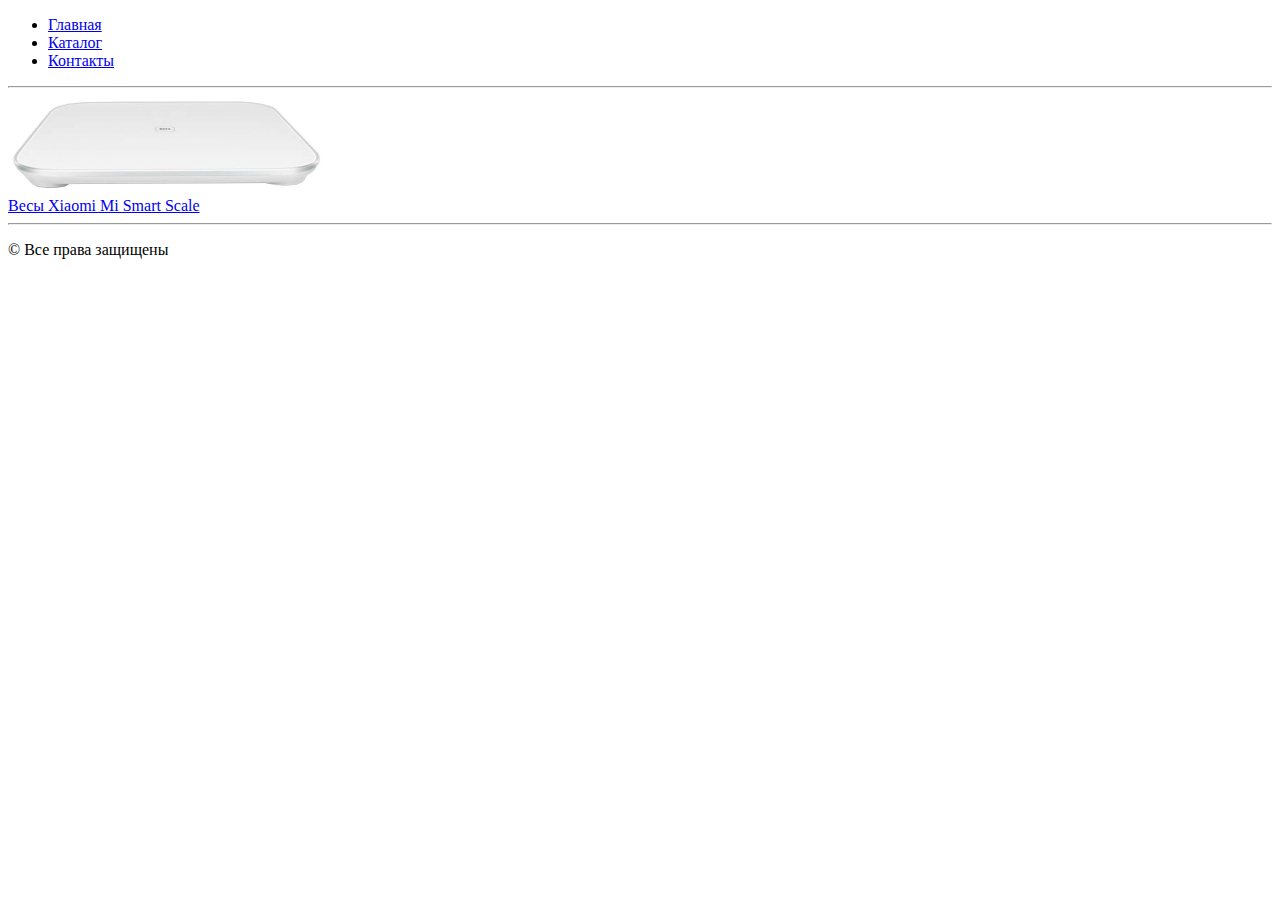
==== AlexanderTugunov/catalog.html @ bdbf68b4 "Добавлены заготовки страниц для lesson02" ====
<!DOCTYPE html>
<html lang="en">

<head>
    <meta charset="UTF-8">
    <title>Каталог товаров</title>
</head>

<body>
   <header>
       <ul>
        <li><a href="index.html">Главная</a></li>
        <li><a href="catalog.html">Каталог</a></li>
        <li><a href="contacts.html">Контакты</a></li>
    </ul>
    <hr>
   </header>
   <img src="images/xiaomi_smart_scale.jpg" alt="Весы Xiaomi Mi Smart Scale" width="317" height="97"><br>
   <a href="p_xiaomi_mi_smart_scale.html" target="_blank">Весы Xiaomi Mi Smart Scale</a>
    
    <footer>
        <hr>
        <p>&copy; Все права защищены</p>
    </footer>
</body>

</html>
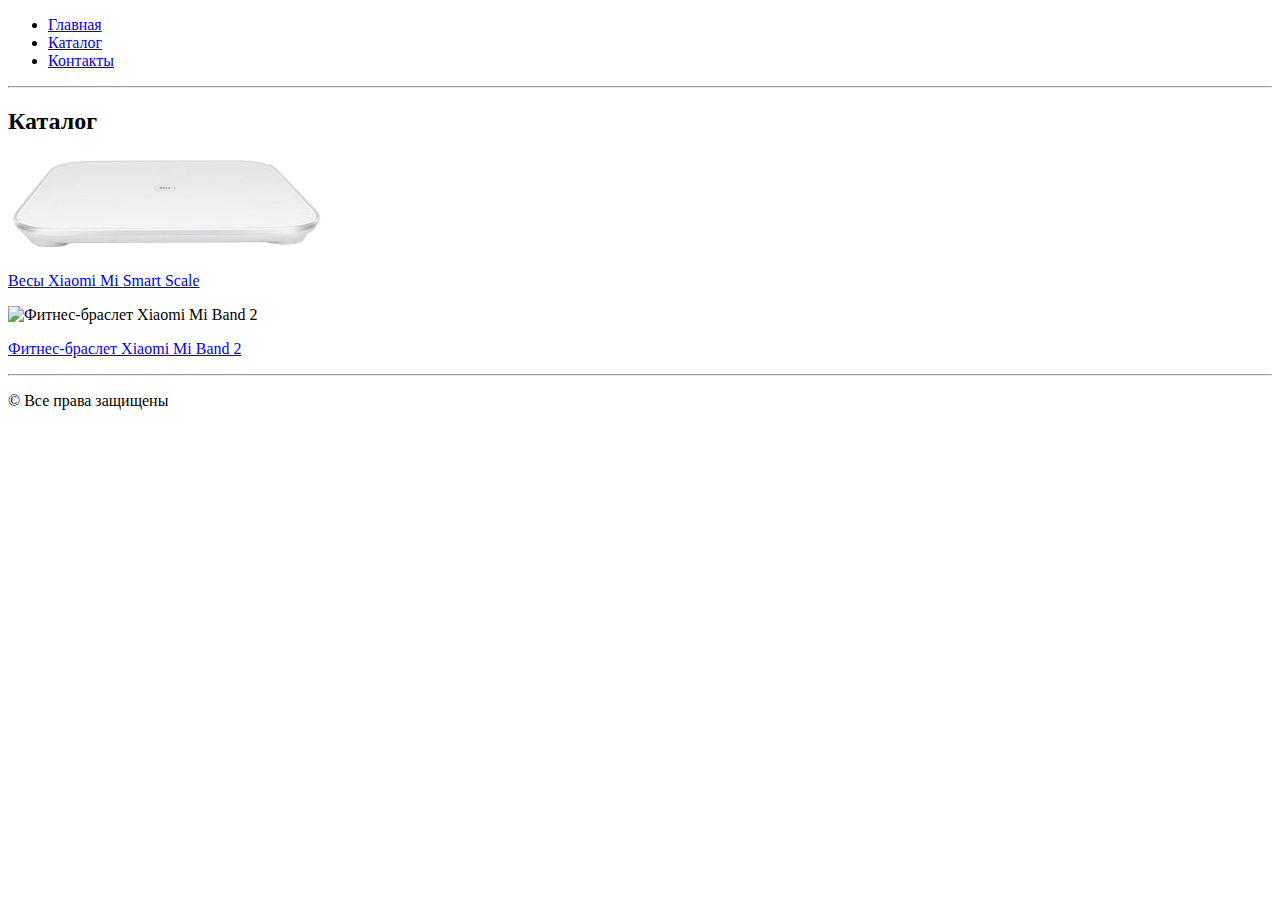
==== commit cec59071: "Утренние правки проекта lesson02 под ТЗ" ====
--- a/AlexanderTugunov/catalog.html
+++ b/AlexanderTugunov/catalog.html
@@ -2,26 +2,30 @@
 <html lang="en">
 
 <head>
-    <meta charset="UTF-8">
-    <title>Каталог товаров</title>
+<meta charset="UTF-8">
+<title>Каталог товаров</title>
 </head>
 
 <body>
-   <header>
-       <ul>
-        <li><a href="index.html">Главная</a></li>
-        <li><a href="catalog.html">Каталог</a></li>
-        <li><a href="contacts.html">Контакты</a></li>
-    </ul>
-    <hr>
-   </header>
-   <img src="images/xiaomi_smart_scale.jpg" alt="Весы Xiaomi Mi Smart Scale" width="317" height="97"><br>
-   <a href="p_xiaomi_mi_smart_scale.html" target="_blank">Весы Xiaomi Mi Smart Scale</a>
-    
-    <footer>
-        <hr>
-        <p>&copy; Все права защищены</p>
-    </footer>
+<header>
+<ul>
+<li><a href="index.html">Главная</a></li>
+<li><a href="catalog.html">Каталог</a></li>
+<li><a href="contacts.html">Контакты</a></li>
+</ul>
+<hr>
+</header>
+<h2>Каталог</h2>
+<p><img src="images/xiaomi_smart_scale.jpg" alt="Весы Xiaomi Mi Smart Scale" width="317" height="97"></p>
+<p><a href="catalog/p_xiaomi_mi_smart_scale.html" target="_blank">Весы Xiaomi Mi&nbsp;Smart Scale</a></p>
+<p><img src="images/xiaomi_mi_band_2.jpg" alt="Фитнес-браслет Xiaomi Mi Band 2" width="160" height="170"></p>
+<p><a href="catalog/p_xiaomi_mi_band_2.html" target="_blank">Фитнес-браслет Xiaomi Mi&nbsp;Band 2</a></p>
+
+
+<footer>
+<hr>
+<p>&copy;&nbsp;Все права защищены</p>
+</footer>
 </body>
 
 </html>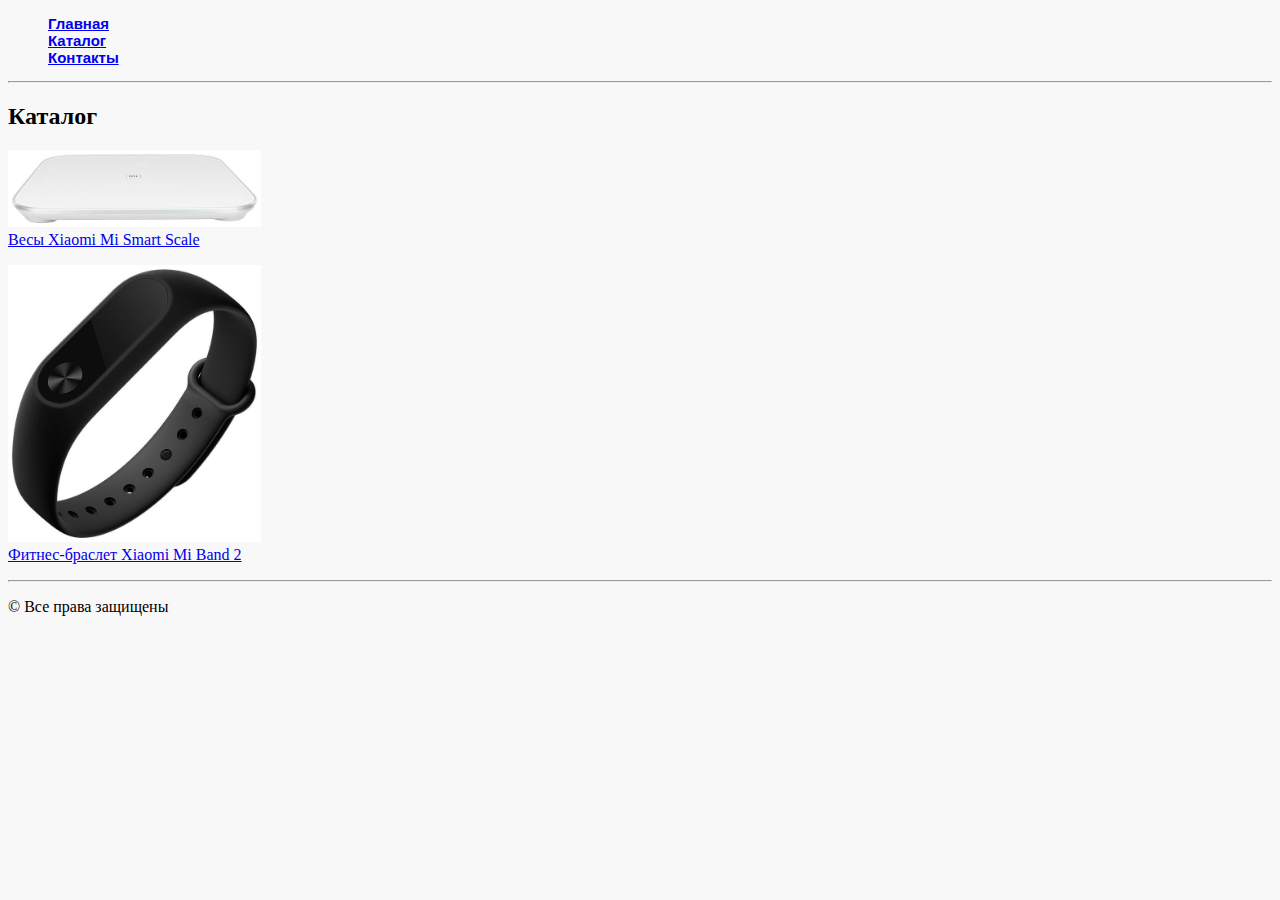
==== commit ca20eef0: "Версия для сдачи ДЗ lesson03" ====
--- a/AlexanderTugunov/catalog.html
+++ b/AlexanderTugunov/catalog.html
@@ -4,9 +4,10 @@
 <head>
 <meta charset="UTF-8">
 <title>Каталог товаров</title>
+<link rel="stylesheet" href="style.css">
 </head>
 
-<body>
+<body class="cat">
 <header>
 <ul>
 <li><a href="index.html">Главная</a></li>
@@ -16,11 +17,10 @@
 <hr>
 </header>
 <h2>Каталог</h2>
-<p><img src="images/xiaomi_smart_scale.jpg" alt="Весы Xiaomi Mi Smart Scale" width="317" height="97"></p>
-<p><a href="catalog/p_xiaomi_mi_smart_scale.html" target="_blank">Весы Xiaomi Mi&nbsp;Smart Scale</a></p>
-<p><img src="images/xiaomi_mi_band_2.jpg" alt="Фитнес-браслет Xiaomi Mi Band 2" width="160" height="170"></p>
-<p><a href="catalog/p_xiaomi_mi_band_2.html" target="_blank">Фитнес-браслет Xiaomi Mi&nbsp;Band 2</a></p>
-
+<div class="cat_img">
+<p><a href="catalog/p_xiaomi_mi_smart_scale.html" target="_blank"><img src="images/xiaomi_smart_scale.jpg" alt="Весы Xiaomi Mi Smart Scale"><br>Весы Xiaomi Mi&nbsp;Smart Scale</a></p>
+<p><a href="catalog/p_xiaomi_mi_band_2.html" target="_blank"><img src="images/xiaomi_mi_band_2.jpg" alt="Фитнес-браслет Xiaomi Mi Band 2"><br>Фитнес-браслет Xiaomi Mi&nbsp;Band 2</a></p>
+</div>
 
 <footer>
 <hr>
--- a/AlexanderTugunov/style.css
+++ b/AlexanderTugunov/style.css
@@ -0,0 +1,104 @@
+/*https://jsfiddle.net/59k71vLc/19/*/
+
+/*2*/
+body {
+    background-color: #f8f8f8;
+}
+/*3a*/
+header {
+    color: navy;
+    font-size: 15px;
+    font-family: sans-serif;
+    font-weight: bold;
+}
+/*3b - убрать в меню сайта маркеры списка*/
+header > ul {
+    list-style-type: none;
+}
+/*4a - настройки заголовков на странице товара*/
+.product h3{
+    color: black;
+    font-size: 18px;
+    font-weight: 400;
+    background-color: #eaeaea;
+}
+/*4b - настройки текста краткого описания товара*/
+.short_description p, .short_description ul{
+    color: #707070;
+    font-size: 14px;
+    font-style: italic;
+    line-height: 16px;
+}
+/*4c - настройки текста полного описания товара*/
+.long_description p, .long_description ul{
+    color:#484343;
+    font-size: 16px;
+    font-weight: 400;
+    line-height: 24px;
+    text-align: left;
+}
+/*4d - настройки списка в разделе Характеристики товара*/
+.charact ul{
+    font-family: sans-serif;
+    list-style-image: url(images/defmix_1157.png);
+    font-size: 14px;
+
+}
+/*5  настройки страницы Контакты и полей ввода*/
+/*5а - значения ширины и высоты полей ввода*/
+input {
+    width: 300px;
+    height:20px;
+}
+
+textarea {
+    width: 40%;
+}
+button{
+    width: 10%;
+    font-weight: bold
+}
+
+/*5b - стили для текста внутри полей input*/
+input[type="text"], input[type="email"], textarea {
+    font-family: sans-serif;
+    font-size: 20px;
+    color: darkblue;
+}
+/*6*/
+
+/*7*/
+.cat img[alt]{
+    width: 20%;
+}
+
+.product img{
+    width: 30%;
+    border-color: darkgray
+        ;
+    border-style: double;
+    border-width: (3px 3px);
+}
+
+/*
+h2 {
+    color: brown;
+}
+h3 {
+    color: green;
+*/
+/*обращение к классу*/
+/*
+.heading {
+    background-color: #ccc;
+}
+.text {
+    font-size: 24px;
+}
+5a
+input[type="text"]{
+    width: 150px;
+    height:15px;
+    color: blueviolet;
+    font-size: : 20px;
+}*/
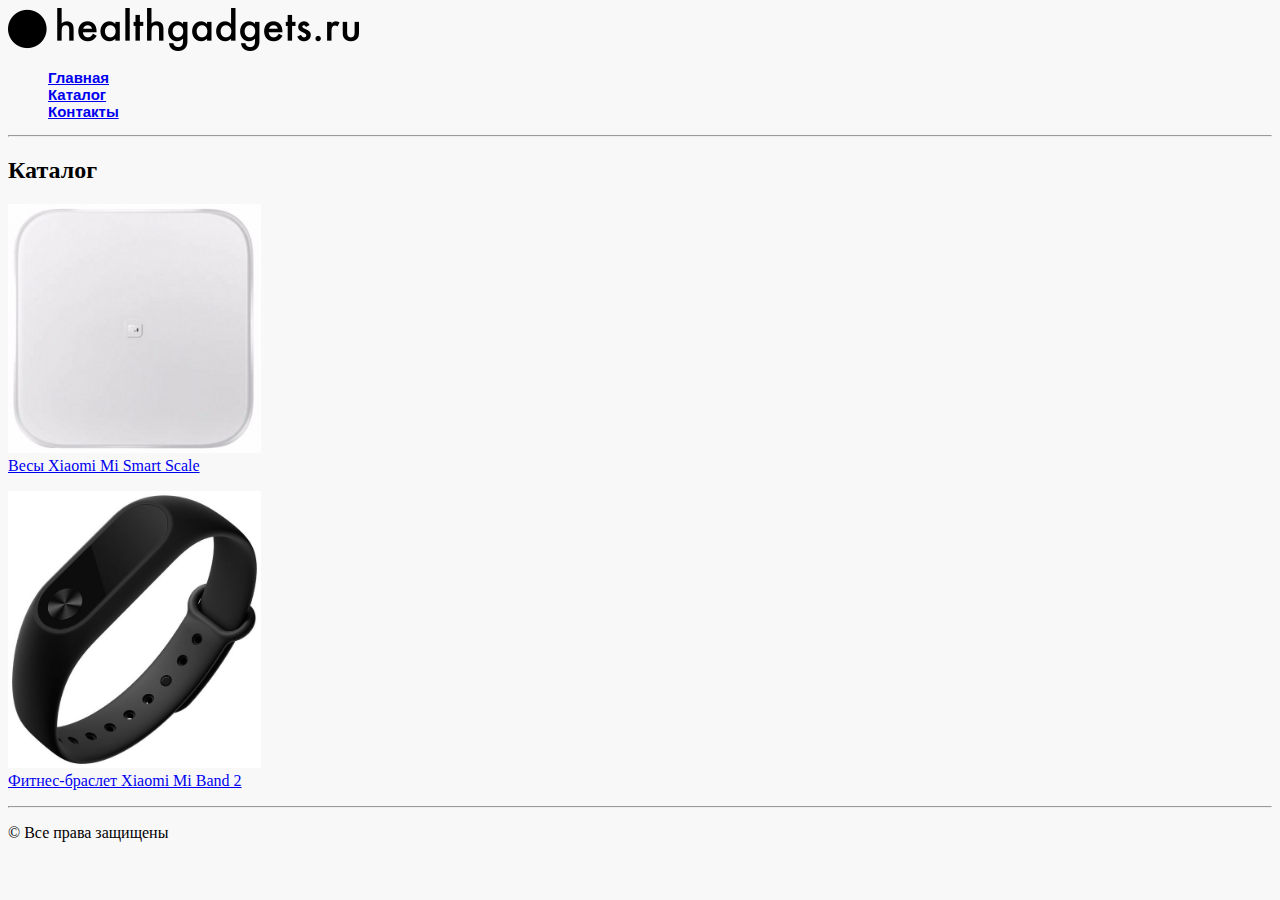
==== commit 2aff1c81: "Добавлены новые вещи из домашнего задания к уроку 04." ====
--- a/AlexanderTugunov/catalog.html
+++ b/AlexanderTugunov/catalog.html
@@ -2,30 +2,34 @@
 <html lang="en">
 
 <head>
-<meta charset="UTF-8">
-<title>Каталог товаров</title>
-<link rel="stylesheet" href="style.css">
+    <meta charset="UTF-8">
+    <title>Каталог товаров</title>
+    <link rel="stylesheet" href="style.css">
 </head>
 
-<body class="cat">
-<header>
-<ul>
-<li><a href="index.html">Главная</a></li>
-<li><a href="catalog.html">Каталог</a></li>
-<li><a href="contacts.html">Контакты</a></li>
-</ul>
-<hr>
-</header>
-<h2>Каталог</h2>
-<div class="cat_img">
-<p><a href="catalog/p_xiaomi_mi_smart_scale.html" target="_blank"><img src="images/xiaomi_smart_scale.jpg" alt="Весы Xiaomi Mi Smart Scale"><br>Весы Xiaomi Mi&nbsp;Smart Scale</a></p>
-<p><a href="catalog/p_xiaomi_mi_band_2.html" target="_blank"><img src="images/xiaomi_mi_band_2.jpg" alt="Фитнес-браслет Xiaomi Mi Band 2"><br>Фитнес-браслет Xiaomi Mi&nbsp;Band 2</a></p>
-</div>
+<body>
+    <div class="header">
+        <img src="images/healthgadgets_logo.png" alt="healthgadgets.ru"><br>
+        <ul>
+            <li><a href="index.html">Главная</a></li>
+            <li><a href="catalog.html">Каталог</a></li>
+            <li><a href="contacts.html">Контакты</a></li>
+        </ul>
+        <hr>
+    </div>
 
-<footer>
-<hr>
-<p>&copy;&nbsp;Все права защищены</p>
-</footer>
+    <div class="cat">
+        <h2>Каталог</h2>
+        <div class="cat_img">
+            <p><a href="catalog/p_xiaomi_mi_smart_scale.html" target="_blank"><img src="images/xiaomi_smart_scale.jpg" alt="Весы Xiaomi Mi Smart Scale"><br>Весы Xiaomi Mi&nbsp;Smart Scale</a></p>
+            <p><a href="catalog/p_xiaomi_mi_band_2.html" target="_blank"><img src="images/xiaomi_mi_band_2.jpg" alt="Фитнес-браслет Xiaomi Mi Band 2"><br>Фитнес-браслет Xiaomi Mi&nbsp;Band 2</a></p>
+        </div>
+    </div>
+
+    <div class="footer">
+        <hr>
+        <p>&copy;&nbsp;Все права защищены</p>
+    </div>
 </body>
 
-</html>+</html>
--- a/AlexanderTugunov/style.css
+++ b/AlexanderTugunov/style.css
@@ -1,104 +1,124 @@
-/*https://jsfiddle.net/59k71vLc/19/*/
-
-/*2*/
 body {
     background-color: #f8f8f8;
 }
-/*3a*/
-header {
+
+.header {
     color: navy;
     font-size: 15px;
     font-family: sans-serif;
     font-weight: bold;
 }
-/*3b - убрать в меню сайта маркеры списка*/
-header > ul {
+
+.header ul {
     list-style-type: none;
 }
+
+.header a:hover{
+    color:red;
+}
+
+
 /*4a - настройки заголовков на странице товара*/
-.product h3{
+
+.product h3 {
     color: black;
     font-size: 18px;
     font-weight: 400;
     background-color: #eaeaea;
 }
+
 /*4b - настройки текста краткого описания товара*/
-.short_description p, .short_description ul{
+
+.short_description p,
+.short_description ul {
     color: #707070;
     font-size: 14px;
     font-style: italic;
     line-height: 16px;
 }
+
 /*4c - настройки текста полного описания товара*/
-.long_description p, .long_description ul{
-    color:#484343;
+
+.long_description p,
+.long_description ul {
+    color: #484343;
     font-size: 16px;
     font-weight: 400;
     line-height: 24px;
     text-align: left;
 }
+
 /*4d - настройки списка в разделе Характеристики товара*/
-.charact ul{
+
+.charact ul {
     font-family: sans-serif;
     list-style-image: url(images/defmix_1157.png);
     font-size: 14px;
 
 }
+
 /*5  настройки страницы Контакты и полей ввода*/
+
 /*5а - значения ширины и высоты полей ввода*/
+
 input {
     width: 300px;
-    height:20px;
+    height: 20px;
 }
 
 textarea {
     width: 40%;
 }
-button{
+
+button {
     width: 10%;
     font-weight: bold
 }
 
 /*5b - стили для текста внутри полей input*/
-input[type="text"], input[type="email"], textarea {
+
+input[type="text"],
+input[type="email"],
+textarea {
     font-family: sans-serif;
     font-size: 20px;
     color: darkblue;
 }
+
+input[type="email"]:focus{
+    color:aqua;
+    background-color: azure;
+}
+
+input[type="text"] {
+    text-transform: capitalize;
+}
+
+table{
+    width: 400px;
+	height: 300px;
+	border: 1px solid #000;
+	border-collapse: collapse;
+}
+td{
+    border: 1px solid #000;
+	padding-left: 10px;
+	padding-right: 10px;
+
+	text-align: center;
+}
+
 /*6*/
 
 /*7*/
-.cat img[alt]{
+
+.cat img[alt] {
     width: 20%;
 }
 
-.product img{
+.product img {
     width: 30%;
-    border-color: darkgray
-        ;
+    border-color: darkgray;
     border-style: double;
     border-width: (3px 3px);
 }
-
-/*
-h2 {
-    color: brown;
-}
-h3 {
-    color: green;
-*/
-/*обращение к классу*/
-/*
-.heading {
-    background-color: #ccc;
-}
-.text {
-    font-size: 24px;
-}
-5a
-input[type="text"]{
-    width: 150px;
-    height:15px;
-    color: blueviolet;
-    font-size: : 20px;
-}*/
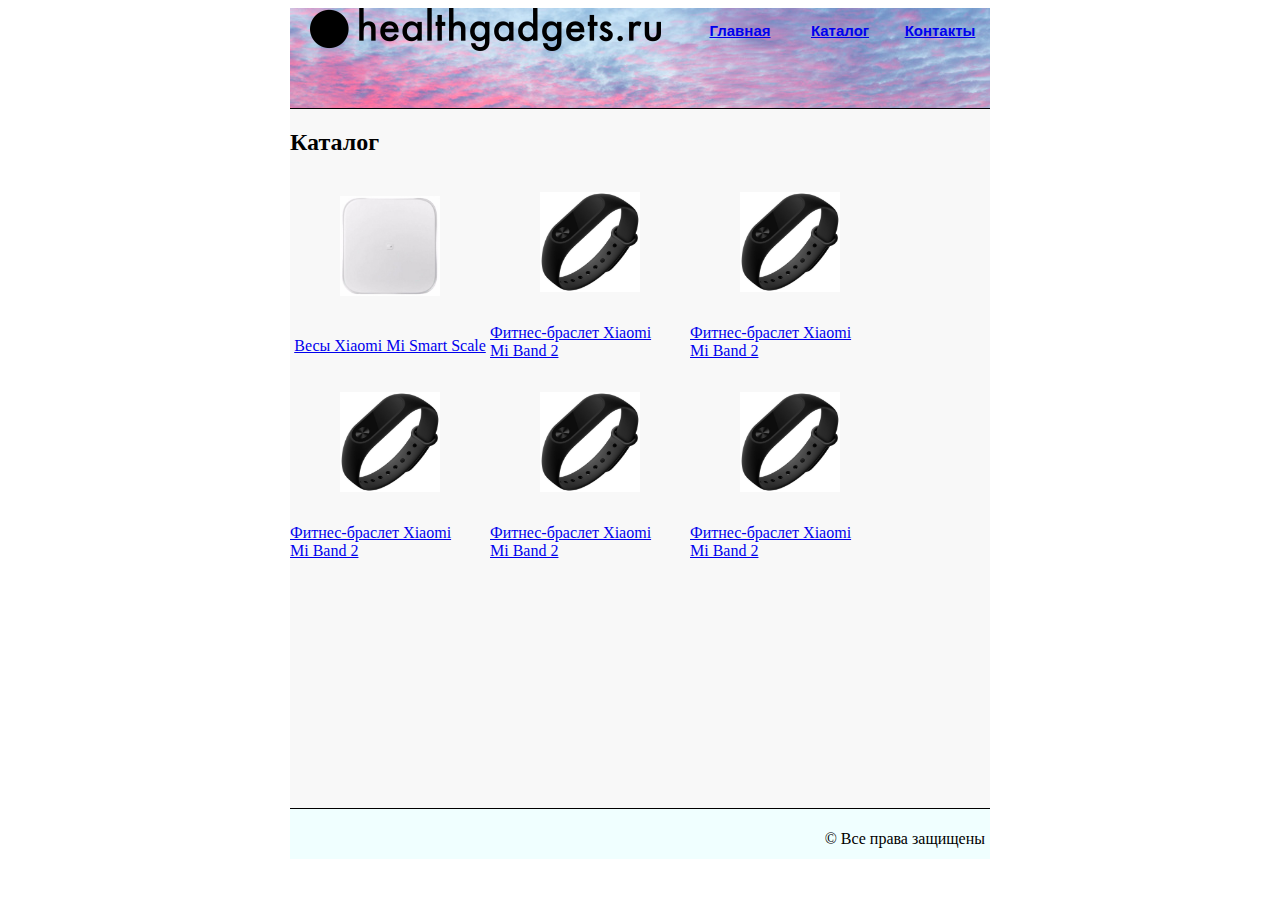
==== commit 908f420c: "добавлено домашнее задание lesson05" ====
--- a/AlexanderTugunov/catalog.html
+++ b/AlexanderTugunov/catalog.html
@@ -8,28 +8,59 @@
 </head>
 
 <body>
-    <div class="header">
-        <img src="images/healthgadgets_logo.png" alt="healthgadgets.ru"><br>
-        <ul>
-            <li><a href="index.html">Главная</a></li>
-            <li><a href="catalog.html">Каталог</a></li>
-            <li><a href="contacts.html">Контакты</a></li>
-        </ul>
-        <hr>
-    </div>
+    <div class="container">
+        <div class="header">
+            <a href="index.html" class="logo"><img src="images/healthgadgets_logo.png" alt="healthgadgets.ru"></a>
+            <ul class="menu">
+                <li><a href="index.html">Главная</a></li>
+                <li><a href="catalog.html">Каталог</a></li>
+                <li><a href="contacts.html">Контакты</a></li>
+            </ul>
+        </div>
 
-    <div class="cat">
         <h2>Каталог</h2>
-        <div class="cat_img">
-            <p><a href="catalog/p_xiaomi_mi_smart_scale.html" target="_blank"><img src="images/xiaomi_smart_scale.jpg" alt="Весы Xiaomi Mi Smart Scale"><br>Весы Xiaomi Mi&nbsp;Smart Scale</a></p>
-            <p><a href="catalog/p_xiaomi_mi_band_2.html" target="_blank"><img src="images/xiaomi_mi_band_2.jpg" alt="Фитнес-браслет Xiaomi Mi Band 2"><br>Фитнес-браслет Xiaomi Mi&nbsp;Band 2</a></p>
+        <div class="catalog">
+                
+                <div class="catalog_item">
+                    <a href="catalog/p_xiaomi_mi_smart_scale.html" target="_blank"><img src="images/xiaomi_smart_scale.jpg" alt="Весы Xiaomi Mi Smart Scale"></a><a href="catalog/p_xiaomi_mi_smart_scale.html" target="_blank">Весы Xiaomi Mi&nbsp;Smart Scale</a>
+                </div>
+
+                <div class="catalog_item">
+                    <a href="catalog/p_xiaomi_mi_band_2.html" target="_blank"><img src="images/xiaomi_mi_band_2.jpg" alt="Фитнес-браслет Xiaomi Mi Band 2"></a>
+                    <a href="catalog/p_xiaomi_mi_band_2.html" target="_blank">Фитнес-браслет Xiaomi Mi&nbsp;Band 2</a>
+                </div>
+                
+                <div class="catalog_item">
+                    <a href="catalog/p_xiaomi_mi_band_2.html" target="_blank"><img src="images/xiaomi_mi_band_2.jpg" alt="Фитнес-браслет Xiaomi Mi Band 2"></a>
+                    <a href="catalog/p_xiaomi_mi_band_2.html" target="_blank">Фитнес-браслет Xiaomi Mi&nbsp;Band 2</a>
+                </div>
+                
+                <div class="catalog_item">
+                    <a href="catalog/p_xiaomi_mi_band_2.html" target="_blank"><img src="images/xiaomi_mi_band_2.jpg" alt="Фитнес-браслет Xiaomi Mi Band 2"></a>
+                    <a href="catalog/p_xiaomi_mi_band_2.html" target="_blank">Фитнес-браслет Xiaomi Mi&nbsp;Band 2</a>
+                </div>
+                
+                <div class="catalog_item">
+                    <a href="catalog/p_xiaomi_mi_band_2.html" target="_blank"><img src="images/xiaomi_mi_band_2.jpg" alt="Фитнес-браслет Xiaomi Mi Band 2"></a>
+                    <a href="catalog/p_xiaomi_mi_band_2.html" target="_blank">Фитнес-браслет Xiaomi Mi&nbsp;Band 2</a>
+                </div>
+                
+                <div class="catalog_item">
+                    <a href="catalog/p_xiaomi_mi_band_2.html" target="_blank"><img src="images/xiaomi_mi_band_2.jpg" alt="Фитнес-браслет Xiaomi Mi Band 2"></a>
+                    <a href="catalog/p_xiaomi_mi_band_2.html" target="_blank">Фитнес-браслет Xiaomi Mi&nbsp;Band 2</a>
+                </div>
+                
+                
+                <p class="catalog_item"></p>
+
+            
+        </div>
+
+        <div class="footer">
+            <p class="footertext">&copy;&nbsp;Все права защищены</p>
         </div>
     </div>
 
-    <div class="footer">
-        <hr>
-        <p>&copy;&nbsp;Все права защищены</p>
-    </div>
 </body>
 
 </html>
--- a/AlexanderTugunov/style.css
+++ b/AlexanderTugunov/style.css
@@ -1,5 +1,8 @@
-body {
+.container {
     background-color: #f8f8f8;
+    width: 700px;
+    margin: 0 auto;
+    /*    margin: 0;*/
 }
 
 .header {
@@ -7,18 +10,44 @@
     font-size: 15px;
     font-family: sans-serif;
     font-weight: bold;
-}
-
-.header ul {
+    border-bottom: 1px solid black;
+
+    background-image: url(images/header_sky.jpg);
+    background-blend-mode: saturation;
+
+    height: 100px;
+
+    display: flex;
+    justify-content: space-between;
+    flex-wrap: wrap;
+}
+
+.logo {
+    padding-left: 20px;
+
+}
+
+.menu {
     list-style-type: none;
-}
-
-.header a:hover{
-    color:red;
-}
-
-
-/*4a - настройки заголовков на странице товара*/
+    display: flex;
+    margin: 0;
+    padding: 0;
+}
+
+.menu li {
+    width: 100px;
+    height: 45px;
+
+    display: flex;
+    justify-content: space-around;
+    align-items: center;
+}
+
+.menu a:hover {
+    color: red;
+}
+
+/*Страница товара*/
 
 .product h3 {
     color: black;
@@ -27,7 +56,6 @@
     background-color: #eaeaea;
 }
 
-/*4b - настройки текста краткого описания товара*/
 
 .short_description p,
 .short_description ul {
@@ -37,7 +65,7 @@
     line-height: 16px;
 }
 
-/*4c - настройки текста полного описания товара*/
+
 
 .long_description p,
 .long_description ul {
@@ -48,7 +76,6 @@
     text-align: left;
 }
 
-/*4d - настройки списка в разделе Характеристики товара*/
 
 .charact ul {
     font-family: sans-serif;
@@ -57,9 +84,27 @@
 
 }
 
-/*5  настройки страницы Контакты и полей ввода*/
-
-/*5а - значения ширины и высоты полей ввода*/
+.short_description{
+    height: auto;
+
+
+}
+
+.short_description img{
+    width: 200px;
+    float:left;
+    margin: 10px;
+}
+
+.short_description button:hover{
+    background-color: aquamarine;
+}
+
+.short_description button:active{
+    background-color: red;
+}
+
+
 
 input {
     width: 300px;
@@ -67,12 +112,24 @@
 }
 
 textarea {
-    width: 40%;
+    width: 60%;
 }
 
 button {
-    width: 10%;
-    font-weight: bold
+    width: 80px;
+    height: 40px;
+    font-weight: bold;
+    text-align: center;
+    justify-content: center;
+    border-radius: 5px;
+    margin: 2px;
+    
+}
+.buttons{
+    display: flex;
+    flex-direction: row;
+    justify-content: flex-start;
+    flex-wrap: wrap;
 }
 
 /*5b - стили для текста внутри полей input*/
@@ -85,8 +142,8 @@
     color: darkblue;
 }
 
-input[type="email"]:focus{
-    color:aqua;
+input[type="email"]:focus {
+    color: aqua;
     background-color: azure;
 }
 
@@ -94,31 +151,60 @@
     text-transform: capitalize;
 }
 
-table{
+table {
     width: 400px;
-	height: 300px;
-	border: 1px solid #000;
-	border-collapse: collapse;
-}
-td{
+    height: 300px;
     border: 1px solid #000;
-	padding-left: 10px;
-	padding-right: 10px;
-
-	text-align: center;
-}
-
-/*6*/
-
-/*7*/
-
-.cat img[alt] {
-    width: 20%;
-}
-
-.product img {
-    width: 30%;
-    border-color: darkgray;
-    border-style: double;
-    border-width: (3px 3px);
-}
+    border-collapse: collapse;
+}
+
+td {
+    border: 1px solid #000;
+    padding-left: 10px;
+    padding-right: 10px;
+
+    text-align: center;
+}
+
+/*Страница каталога*/
+.catalog{
+    display: flex;
+    flex-direction: row;
+    flex-wrap: wrap;
+    
+}
+.catalog_item{
+    height: 200px;
+    width: 200px;
+    display: flex;
+    flex-direction: column;
+    justify-content: space-around;
+    align-items: center;
+}
+
+.catalog_item img{
+    height:100px;
+    width: 100px;
+    display:flex;
+}
+
+.map {
+
+    height: 374px;
+    display: flex;
+}
+
+.footer {
+    border-top: 1px solid black;
+    height: 50px;
+    background-color: azure;
+    display: flex;
+    justify-content: flex-end;
+
+}
+
+.footertext {
+    display: flex;
+    padding-right: 5px;
+    padding-top: 5px;
+}
